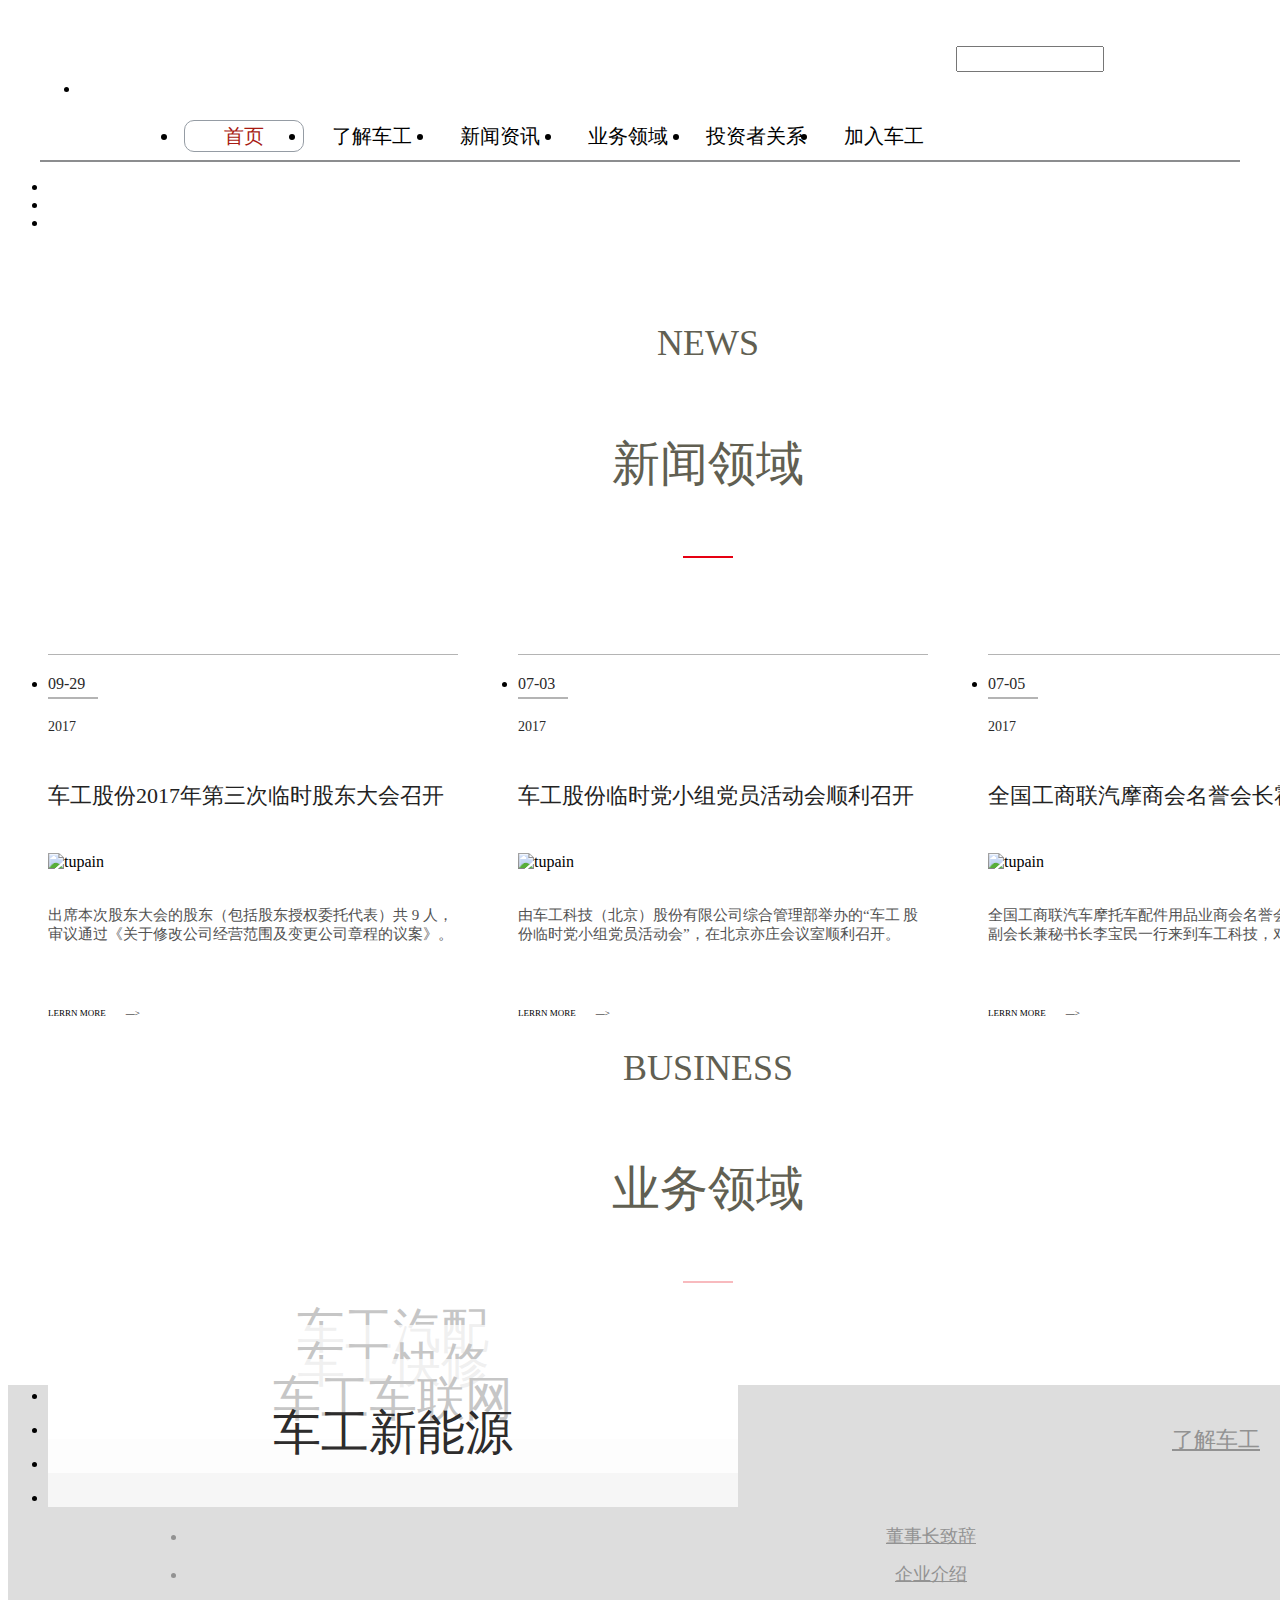
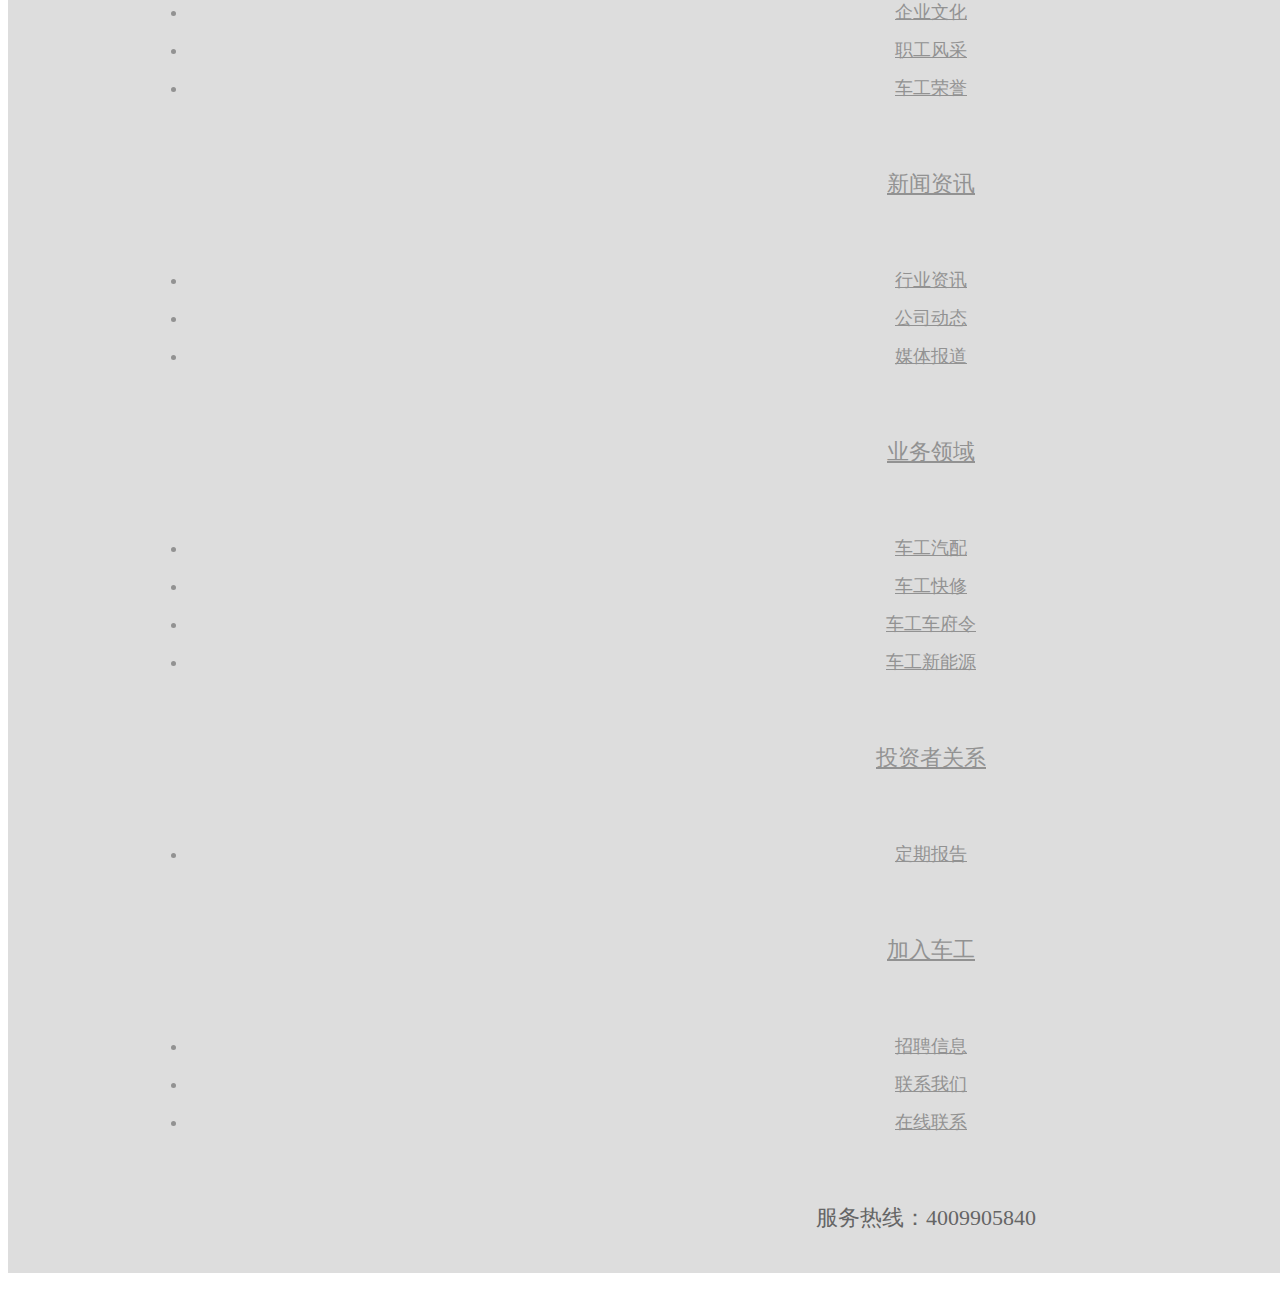
==== other/index.html @ 0420bf7f "xc" ====
<!DOCTYPE html>
<html lang="en">
<head>
	<meta charset="UTF-8">
	<title>Document</title>
	<link rel="stylesheet" href="css/base.css">
	<link rel="stylesheet" href="css/common.css">
	<link rel="stylesheet" href="css/index.css">
</head>
<body>
	<div class="relative main_top">
		<!-- 头部信息 -->
		<div class="header absolute" >
			<div class="header_right clear_fl">
				<span class="input"><input type="text"></span>
				<span><img src="image/jd.png" alt=""></span>
				<span><img src="image/tm.png" alt=""></span>
			</div>
			<div class="header_div" >
				<ul class="header_ul clear_fl"> 
					<li class="logo"><img src="image/logo.png" alt=""></li>
					<li class="page_li"><p class="header_click">首页</p></li>
					<li class="page_li">
					   <p >了解车工</p>
					   <ul class="header_li_ul">
						   	<li>董事长致辞</li>
						   	<li>企业介绍</li>
						   	<li>企业文化</li>
						   	<li>职工风采</li>
						   	<li>车工荣誉</li>
					   </ul>
					</li>
					<li class="page_li ">				
						<p>新闻资讯</p>
						<ul class="header_li_ul">
						   	<li>行业资讯</li>
						   	<li>公司动态</li>
						   	<li>媒体报道</li>
						</ul>
					</li>
					<li class="page_li">
						<p>业务领域</p>
						<ul class="header_li_ul">
						   <li>车工汽配</li>
						   	<li>车工快修</li>
						   	<li>车工车府令</li>
						   	<li>车工新能源</li>
						</ul>
					</li>
					<li class="page_li">
						<p>投资者关系</p>
						<ul class="header_li_ul">
						   	<li>公司治理</li>
						   	<li>定期报告</li>
						</ul>
					</li>
					<li class="page_li">
						<p>加入车工</p>
						<ul class="header_li_ul">
						   	<li>招聘信息</li>
						   	<li>联系我们</li>
						   	<li>在线联系</li>
						</ul>
					</li>
				</ul>
			</div>
		</div>
		<!-- 轮播图 只有首页显示-->
		<div class=" banner " style="">
			<ul class="banner-ul clear_fl">
				<li><a href=""><img src="image/index/banner/banner1.png" alt=""  ></a></li>
	            <li><a href=""><img src="image/index/banner/banner2.png" alt="" ></a></li>
	            <li><a href=""><img src="image/index/banner/banner3.png" alt=""  ></a></li>
			</ul>
		</div>
	</div>
	
	<!-- 首页主内容区域 -->
	<div style="width:1400px;margin:0 auto; display: ;" class="main_context">
		<div class="index_page" style="margin-top: 90px;">
			<!-- 新闻区域 -->
			<div class="news">
				<div class="title news_url">
					<p class="english_title">NEWS</p>
					<p class="chinese_title">新闻领域</p>
					<p class="title_line"><span></span></p>
				</div>
				<ul class="news_ul clear_fl">
					<li>
						<!-- <a href="html/news.html"></a> -->
						<div class="news_time">
							<p>09-29</p>
							<p>2017</p>
						</div>
						<div>
							<p class="news_title">车工股份2017年第三次临时股东大会召开</p>
						</div>
						<div class="news_img">
							<img src="image/index/news/1.jpg" alt="tupain">
						</div>
						<div class="news_show">
							<p>出席本次股东大会的股东（包括股东授权委托代表）共 9 人，
							审议通过《关于修改公司经营范围及变更公司章程的议案》。</p>
						</div>
						<div class="news_more">
							<p><span>LERRN MORE<span><span style="padding:0 20px">—></span></p>
						</div>
					</li>
					<li>
						<div class="news_time">
							<p>07-03</p>
							<p>2017</p>
						</div>
						<div>
							<p class="news_title">车工股份临时党小组党员活动会顺利召开</p>
						</div>
						<div class="news_img">
							<img src="image/index/news/2.jpg" alt="tupain">
						</div>
						<div class="news_show">
							<p>由车工科技（北京）股份有限公司综合管理部举办的“车工
								股份临时党小组党员活动会”，在北京亦庄会议室顺利召开。</p>
						</div>
						<div class="news_more">
							<p><span>LERRN MORE<span><span style="padding:0 20px">—></span></p>
						</div>
					</li>
					<li>
						<div class="news_time">
							<p>07-05</p>
							<p>2017</p>
						</div>
						<div>
							<p class="news_title">全国工商联汽摩商会名誉会长霍义光莅临 </p>
						</div>
						<div class="news_img">
							<img src="image/index/news/3.jpg" alt="tupain">
						</div>
						<div class="news_show">
							<p>全国工商联汽车摩托车配件用品业商会名誉会长霍义光、常务
								副会长兼秘书长李宝民一行来到车工科技，对车工科技最新开</p>
						</div>
						<div class="news_more">
							<p><span>LERRN MORE<span><span style="padding:0 20px">—></span></p>
						</div>
					</li>
				</ul>
			</div>
			<!-- 业务领域 -->
			<div class="work">
				<div class="title buss_url">
					<p class="english_title">BUSINESS</p>
					<p class="chinese_title">业务领域</p>
					<p class="title_line"><span></span></p>
				</div>
				<ul class="work_ul clear_fl">
					<li class="cgqp"><a href="html/service.html?0"><img src="image/index/service/4.jpg" alt=""><p class="work_title">车工汽配</p></a></li>
					<li class="cgqx"><a href="html/service.html?1"><img src="image/index/service/5.jpg" alt=""><p class="work_title">车工快修</p></a></li>
					<li class="clwxt"><a href="html/service.html?2"><img src="image/index/service/6.jpg" alt=""><p class="work_title">车工车联网</p></a></li>
					<li class="xnyqc"><a href="html/service.html?3"><img src="image/index/service/7.jpg" alt=""><p class="work_title">车工新能源</p></a></li>
				</ul>
			</div>
		</div>
	</div>

	<div class="footer">
		<div class="clear_fl">
			<ul class="left">
				<p><a href="html/know_cg.html"><span>了解车工</span></a></p>
			   	<li><a href="html/know_cg.html?0"><span>董事长致辞</span></a></li>
			   	<li><a href="html/know_cg.html?1"><span>企业介绍</span></a></li>
			   	<li><a href="html/know_cg.html?2"><span>企业文化</span></a></li>
			   	<li><a href="html/know_cg.html?3"><span>职工风采</span></a></li>
			   	<li><a href="html/know_cg.html?4"><span>车工荣誉</span></a></li>
			</ul>
			<ul class="left">
				<p><a href="html/news.html"><span>新闻资讯</span></a></p>
			   	<li><a href="html/news.html?0"><span>行业资讯</span></a></li>
			   	<li><a href="html/news.html?1"><span>公司动态</span></a></li>
			   	<li class="none"><a href="html/news.html?2"><span>媒体报道</span></a></li>
			</ul>
			<ul class="left">
				<p><a href="html/service.html"><span>业务领域</span></a></p>
			   	<li><a href="html/service.html?0"><span>车工汽配</span></a></li>
			   	<li><a href="html/service.html?1"><span>车工快修</span></a></li>
			   	<li><a href="html/service.html?2"><span>车工车府令</span></a></li>
			   	<li><a href="html/service.html?3"><span>车工新能源</span></a></li>
			</ul>
			<ul class="left">
				<p><a href="html/nvestor.html"><span>投资者关系</span></a></p>
				<li><a href="html/nvestor.html?0"><span>定期报告</span></a></li>
			</ul>
			<ul class="left">
				<p><a href="html/add_cg.html"><span>加入车工</span></a></p>
			   	<li><a href="html/add_cg.html?0"><span>招聘信息</span></a></li>
			   	<li><a href="html/add_cg.html?1"><span>联系我们</span></a></li>
			   	<li><a href="html/add_cg.html?2"><span>在线联系</span></a></li>
			</ul>
			<ul class="left">
				<div>
				</div>
				<p>服务热线：4009905840</p>
			</ul>
		</div>
	</div>
	
</body>
<script type="text/javascript" src="js/jquery-1.11.0.min.js"></script>
<script type="text/javascript" src="js/common.js"></script>
<script type="text/javascript" src="js/index.js"></script>
<script src="js/banner.js"></script>
<script>
	$(function() {
	    $(".banner-ul").responsiveSlides({
	        auto: true,
	        pager: true,
	        nav: true,
	        speed: 700
	    });
	// 动态设置圆点居中
	    $('.banner-ul_tabs>div').css('width', $('.banner-ul li').length * 30 + 'px')
	});
</script>
</html>
---- other/css/common.css ----
.main_top,.main_context{
	/*display: none;*/
	/*border:1px solid red;*/
}
.global{
	display: none;
}
.gotop{
	border:none;
	margin: 0px;
	padding: 0px;
	outline: 0px;
	opacity: 0.4;  
	position: fixed;
	border-radius:100%; 
	top: 70%;
	right: 6%;
	font-size: 0;
	line-height: 0;
	z-index:999;
	background:no-repeat center;
	text-align: center;
	cursor: pointer;
	display: none;
	color: #f00;
	text-transform: lowercase;
	font-size: 0.9em;
}

.header{
	z-index: 99;
	width:100%;
    min-width: 1200px;
    margin-top: 80px;
	/*border:1px solid red;*/
}
.header_right{
	position: absolute;
	right: 13%;
	height: 34px;
	margin-top: -34px;
}
.header_right span{
	display: inline-block;
	float: left;
}

.header_right input{
	width:140px;
	height: 20px;
	margin-right: 10px;
}
.header div.header_div{
	position: relative;
	width:1200px;
	margin:0 auto;
	border-bottom:2px solid #8c8d8f;
	height: 80px;
}
.header_ul>li{
}
.header_ul>li:first-child{
	float: left;
	margin-right: 100px;
}
.header_ul>li:not(:first-child){
	float: left;
	width:120px;
	text-align: center;
	height: 30px;
	line-height: 30px;
	cursor: pointer;
	font-size: 20px;
	padding:4px;
	margin-top: 16px;
	/*border:1px solid red;*/
	/*height: 300px;*/

}
.header_ul>li p{
	border:1px solid rgba(0,0,0,0);
	margin-bottom: 30px;

}
.header_ul>li p{

}
.header_ul>li p:hover{
	border:1px solid #959ca4;
	border-radius: 10px;
	color: #a81b12;
}
.header_ul>li p.header_click{
	border:1px solid #959ca4;
	border-radius: 10px;
	color: #a81b12;
}
.header_li_ul{
	background: rgba(149,156,164,0.5);
	width: 120px;
	display: none;

}


.other_bg img{
	width: 100%;
	min-width: 1200px;
	height: auto;
}

.header_li_ul li{
	width:100%;
	text-align: center;
	height:58px;
	line-height:58px;
	cursor: pointer;
	font-size: 20px;
	
}
.header_li_ul li:hover{
	color:#a81b12;
}


.footer{
	width: 100%;
	min-width: 1666px;
	background: #ddd;

}
.footer > div{
	width: 1666px;
	margin:0 auto;
	/*border:1px solid red;*/

}
.footer ul:not(:last-child){
	margin-left: 140px;
	text-align: center;
}
/*.footer ul:first-child{
	margin-left:0px;
}*/
.footer ul:last-child{
	margin-left:130px;
	text-align: center;
}
.footer ul>p{
	font-size: 22px;
	color: #656565;
	padding:40px 0;
}
.footer ul>li{
	font-size: 18px;
	color: #929292;
	padding: 7px 0;
	cursor: pointer;
}

.footer ul span:hover{
	color: #a81b12;
}
.footer ul a:link,.footer ul a:visited,.footer ul a:hover,.footer ul a:active{
	color: #929292;
}

/*二级页面*/
.page_list{
	width:1666px;
	margin:0 auto;
}
.page_list a:link,.page_list a:visited,.page_list a:hover,.page_list a:active{
	color: #686868;
}
/*.know_page{
	border:1px solid red;
}*/
.page_com_title{
	height: 76px;
	line-height: 76px;
	font-size: 36px;
	background: #ccc;
	color: #686868;
}
.dt_span{
	display: none;
}
.page_ul{
	background: #eee;
	width: 340px;
	margin-right: 60px;
}
.page_ul li{
	width: 100%;
	text-align: center;
	height: 68px;
	line-height: 68px;
	color: #686868;
	cursor: pointer;
	font-size: 24px;
}
.page_ul li:not(:last-child) p{
	width: 200px;
	margin:0 auto;
	border-bottom: 1px dashed #686868;

}
.page_ul li:hover{
	background: #aaa;
	color: #eee;
}
.page_li_active{
	background: #aaa;
	color: #eee !important;
}
.page_show{
	width: 1250px;
	min-height: 600px;
	margin-top: 40px;
}
.page_show_title{
	height: 66px;
	line-height: 68px;
	font-size: 22px;
	color: #686868;
	border-bottom: 2px solid #b5b5b5;
	display: none;
}

.p_title{
	font-size: 22px;
}
.p_txt{
	font-size: 20px;
	line-height: 48px;
}
.page_img_ul{
	padding:30px  0;
	border-top: 2px dotted #b5b5b5
}
.page_img_ul li{
	float: left;
}
.page_img_ul li:first-child{
	width: 256px;
	margin-right: 30px;
}
.page_img_ul li img{
	width: 256px;
}
.page_img_ul li:last-child{
	width: 960px;
	font-size: 16px;
	color: #686868;
}
---- other/css/index.css ----
/*轮播图*/
.banner,.other_bg {
     /*width: 1920px;*/
     width: 100%;
     min-width: 1200px;
}
.banner-ul img,.other_bg img{
     width: 100%;
     min-width: 1200px;
     height: auto;


}
/*控制左右箭头*/
.banner-ul_nav {
    width: 26px;
    height: 55px;
    display: block;
    position: absolute;
    text-indent: -10em;
    overflow: hidden;
}
.prev, .next{
    top: 54%; 
}
.prev {
	left: 0;
    background-image: url(../image/index/banner/1.png);
    background-position: 0 0;
}

.next {
	background-image: url(../image/index/banner/2.png);
    right: 0;
}


/*控制圆点数字*/
.banner-ul_tabs {
    position: absolute;
    margin-top: -30px;
    width: 100%;     
    text-align: center;
    z-index: 99999;
    color: white;
    display: none
}
.banner-ul_tabs>div{
	/*width:90px;*/
	margin:0 auto;
}
.banner-ul_tabs li {
    float: left;
    width: 20px;
    margin-right: 10px;
}

.banner-ul_tabs a {
    width: 20px;
    height: 20px;
    background: skyblue;
    display: block;
    float: left;
    margin-left: 6px;
    border-radius: 50%;
    color: black;
    font-size: 14px;
    font-weight: bold;
}
.banner-ul_tabs .banner-ul_here a {
    background: #D968C0;
}

/*主内容区域*/
.title{
    width: 100%;
    text-align: center;
    color: #615f52;
    padding-bottom: 60px;
    cursor: pointer;
}
.english_title{
    font-size: 36px;
    padding-bottom: 20px;
}
.chinese_title{
    font-size: 48px;
}
.title_line span{
    display: inline-block;
    width:50px;
    border-bottom:2px solid #e60012;
}
.news_ul li{
    float: left;
    width: 410px;
    border-top: 1px solid #b4b4b4
}
.news_ul li:not(:last-child){
    margin-right: 60px;
}
.news_time p{
    color: #292929;
    padding:4px 0;
}
.news_time p:first-child{
    font-size: 16px;
    width:50px;
    border-bottom: 2px solid #b4b4b4;
}
.news_time p:last-child{
    font-size: 14px;
}
.news_title{
    font-size: 22px;
    color: #222222;
    padding:20px 0;
}

.news_img img{
    width:330px;
    height: 224px;
}
.news_show{
    padding:20px 0;
    color: #525252;
    font-size: 15px;
}
.news_more{
    padding:20px 0;
    cursor: pointer;
    font-size: 9px;
}


.work{
    padding-top: 50px;
}
.work_ul li{
    float: left;
    width:690px;
    margin:8px 0;
}
.work_ul li:nth-child(odd){
    margin-right: 20px;
}
.work_ul li img{
    width:690px;
}
.work_title{
    position: absolute;
    font-size: 48px;
    margin-top: -148px;
    width: 690px;
    height: 148px;
    line-height: 148px;
    text-align: center;
    background: rgba(255,255,255,0.73);
    color: #2d2c2c;
    cursor: pointer;
}
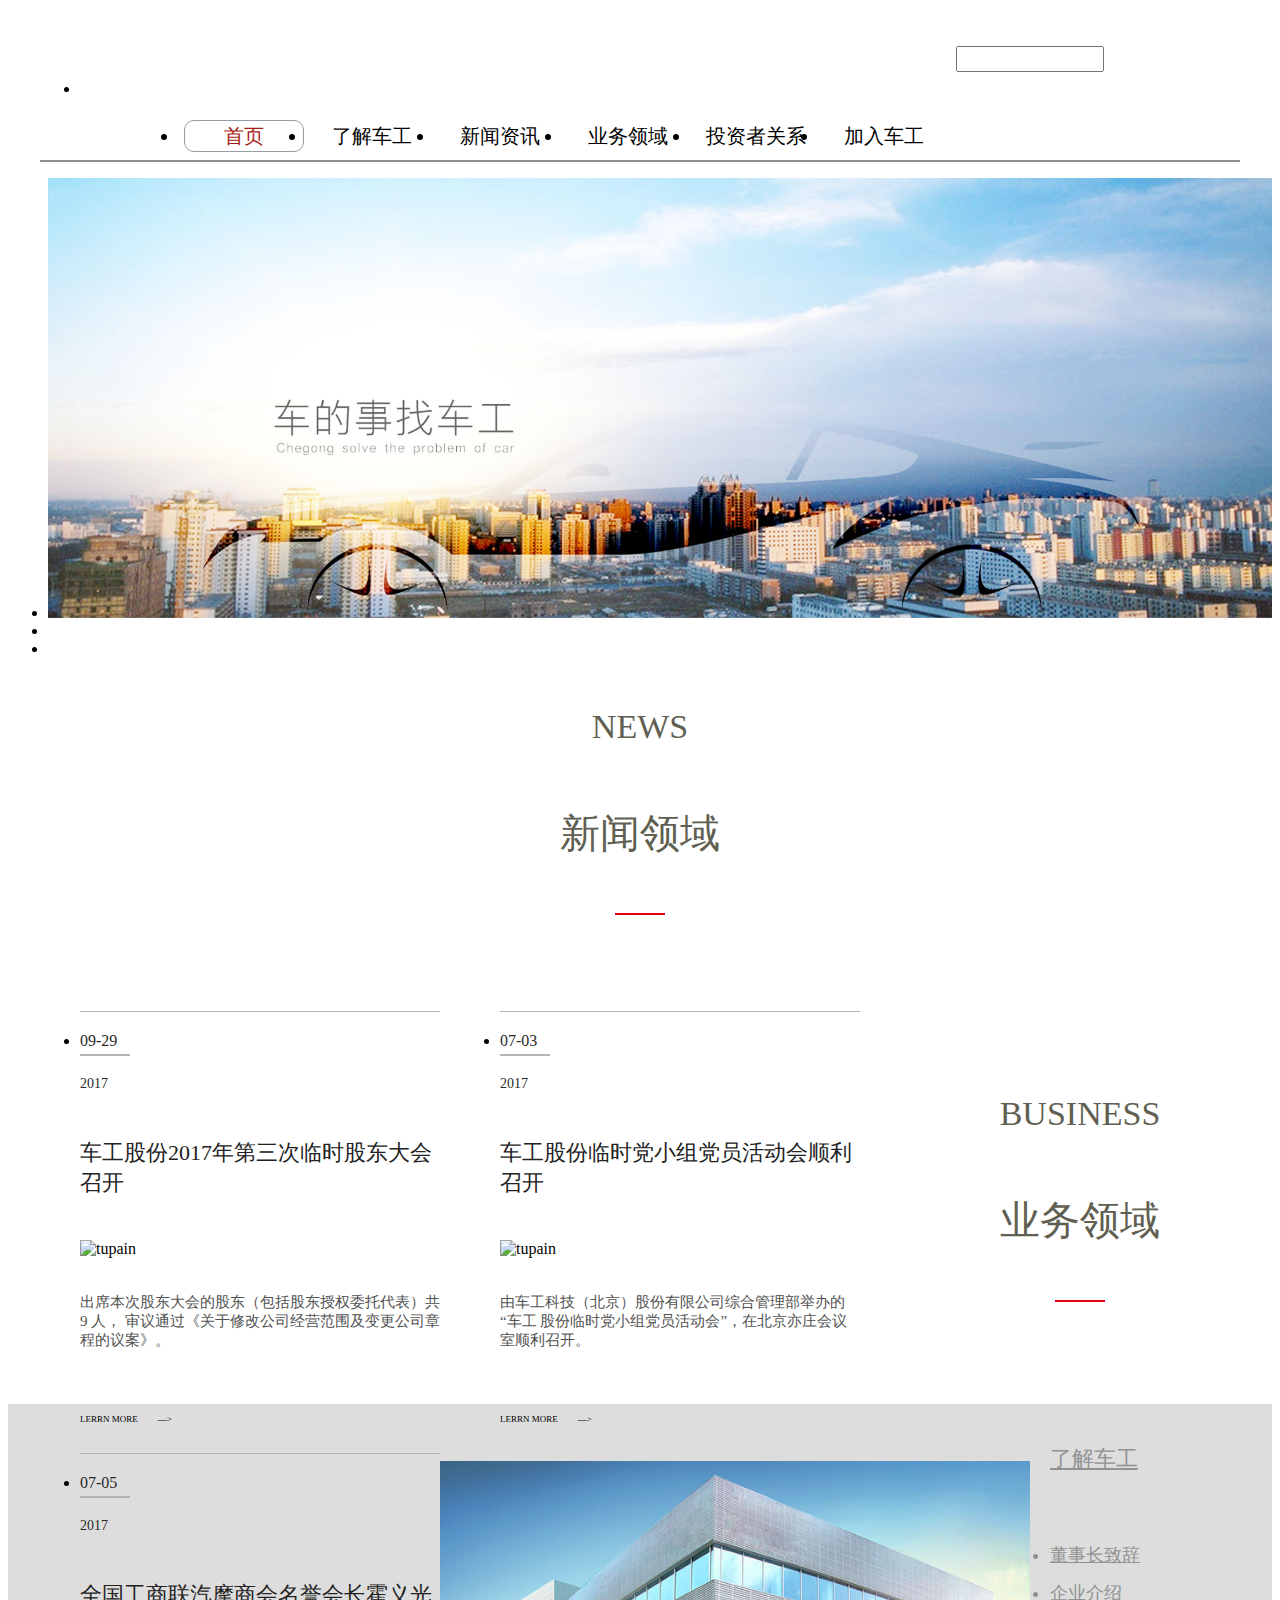
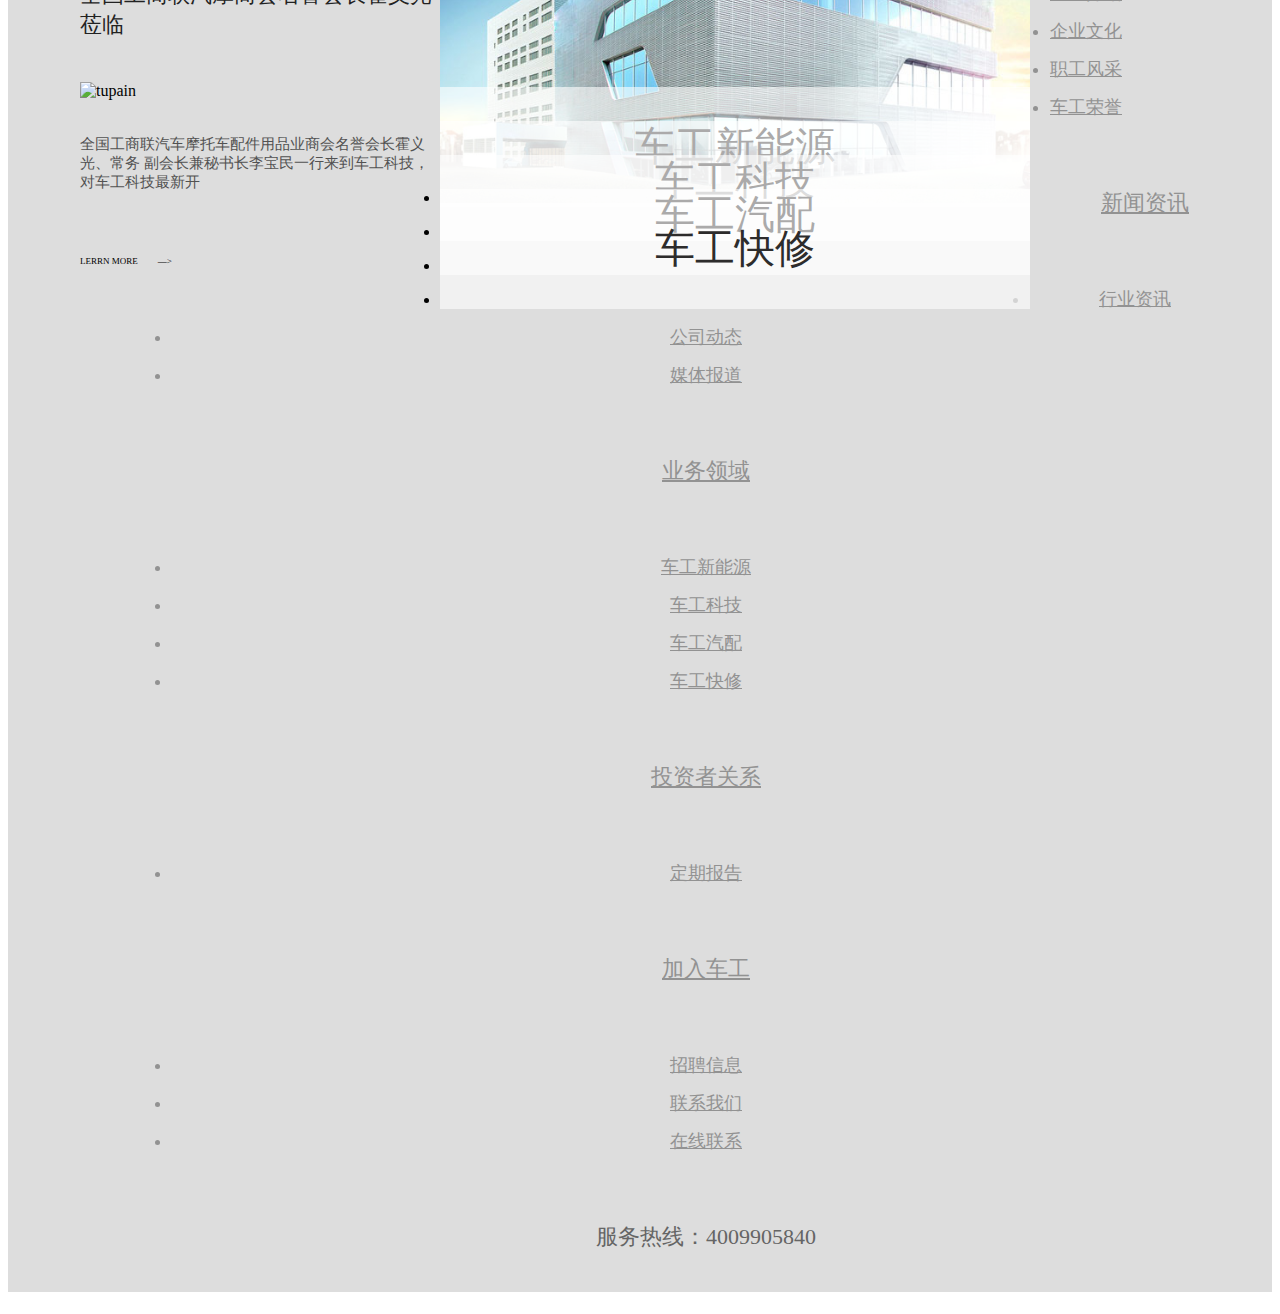
==== commit 267b135c: "update" ====
--- a/other/index.html
+++ b/other/index.html
@@ -41,10 +41,11 @@
 					<li class="page_li">
 						<p>业务领域</p>
 						<ul class="header_li_ul">
-						   <li>车工汽配</li>
+						   	<li>车工新能源</li>
+							<li>车工科技</li>
+						   	<li>车工汽配</li>
 						   	<li>车工快修</li>
-						   	<li>车工车府令</li>
-						   	<li>车工新能源</li>
+						   
 						</ul>
 					</li>
 					<li class="page_li">
@@ -76,8 +77,8 @@
 	</div>
 	
 	<!-- 首页主内容区域 -->
-	<div style="width:1400px;margin:0 auto; display: ;" class="main_context">
-		<div class="index_page" style="margin-top: 90px;">
+	<div style="width:1200px;margin:0 auto; display: ;" class="main_context">
+		<div class="index_page" style="margin-top: 50px;">
 			<!-- 新闻区域 -->
 			<div class="news">
 				<div class="title news_url">
@@ -154,10 +155,12 @@
 					<p class="title_line"><span></span></p>
 				</div>
 				<ul class="work_ul clear_fl">
-					<li class="cgqp"><a href="html/service.html?0"><img src="image/index/service/4.jpg" alt=""><p class="work_title">车工汽配</p></a></li>
-					<li class="cgqx"><a href="html/service.html?1"><img src="image/index/service/5.jpg" alt=""><p class="work_title">车工快修</p></a></li>
-					<li class="clwxt"><a href="html/service.html?2"><img src="image/index/service/6.jpg" alt=""><p class="work_title">车工车联网</p></a></li>
-					<li class="xnyqc"><a href="html/service.html?3"><img src="image/index/service/7.jpg" alt=""><p class="work_title">车工新能源</p></a></li>
+
+					<li class="xnyqc"><a href="html/service.html?3"><img src="image/index/service/cgxny.jpg" alt=""><p class="work_title">车工新能源</p></a></li>
+					<li class="clwxt"><a href="html/service.html?2"><img src="image/index/service/4.jpg" alt=""><p class="work_title">车工科技</p></a></li>
+					<li class="cgqp"><a href="html/service.html?0"><img src="image/index/service/cgqp.jpg" alt=""><p class="work_title">车工汽配</p></a></li>
+					<li class="cgqx"><a href="html/service.html?1"><img src="image/index/service/6.jpg" alt=""><p class="work_title">车工快修</p></a></li>
+					
 				</ul>
 			</div>
 		</div>
@@ -181,10 +184,10 @@
 			</ul>
 			<ul class="left">
 				<p><a href="html/service.html"><span>业务领域</span></a></p>
-			   	<li><a href="html/service.html?0"><span>车工汽配</span></a></li>
-			   	<li><a href="html/service.html?1"><span>车工快修</span></a></li>
-			   	<li><a href="html/service.html?2"><span>车工车府令</span></a></li>
-			   	<li><a href="html/service.html?3"><span>车工新能源</span></a></li>
+			   	<li><a href="html/service.html?0"><span>车工新能源</span></a></li>
+			   	<li><a href="html/service.html?1"><span>车工科技</span></a></li>
+			   	<li><a href="html/service.html?2"><span>车工汽配</span></a></li>
+			   	<li><a href="html/service.html?3"><span>车工快修</span></a></li>
 			</ul>
 			<ul class="left">
 				<p><a href="html/nvestor.html"><span>投资者关系</span></a></p>
--- a/other/css/common.css
+++ b/other/css/common.css
@@ -102,7 +102,9 @@
 
 }
 
-
+.other_bg{
+	line-height: 0;
+}
 .other_bg img{
 	width: 100%;
 	min-width: 1200px;
@@ -125,25 +127,25 @@
 
 .footer{
 	width: 100%;
-	min-width: 1666px;
+	min-width: 1200px;
 	background: #ddd;
 
 }
 .footer > div{
-	width: 1666px;
-	margin:0 auto;
-	/*border:1px solid red;*/
-
-}
-.footer ul:not(:last-child){
-	margin-left: 140px;
+	width: 1200px;
+	margin:0 auto;
+	/*border:1px solid red;*/
+
+}
+.footer ul:not(:first-child){
+	margin-left: 92px;
 	text-align: center;
 }
 /*.footer ul:first-child{
 	margin-left:0px;
 }*/
 .footer ul:last-child{
-	margin-left:130px;
+	/*margin-left:100px;*/
 	text-align: center;
 }
 .footer ul>p{
@@ -167,8 +169,10 @@
 
 /*二级页面*/
 .page_list{
-	width:1666px;
-	margin:0 auto;
+	width:1200px;
+	margin:0 auto;
+	/*border:1px solid red;*/
+
 }
 .page_list a:link,.page_list a:visited,.page_list a:hover,.page_list a:active{
 	color: #686868;
@@ -177,9 +181,9 @@
 	border:1px solid red;
 }*/
 .page_com_title{
-	height: 76px;
-	line-height: 76px;
-	font-size: 36px;
+	height: 60px;
+	line-height: 60px;
+	font-size: 32px;
 	background: #ccc;
 	color: #686868;
 }
@@ -188,14 +192,14 @@
 }
 .page_ul{
 	background: #eee;
-	width: 340px;
-	margin-right: 60px;
+	width: 240px;
+	margin-right: 30px;
 }
 .page_ul li{
 	width: 100%;
 	text-align: center;
-	height: 68px;
-	line-height: 68px;
+	height: 50px;
+	line-height: 50px;
 	color: #686868;
 	cursor: pointer;
 	font-size: 24px;
@@ -215,9 +219,9 @@
 	color: #eee !important;
 }
 .page_show{
-	width: 1250px;
+	width: 900px;
 	min-height: 600px;
-	margin-top: 40px;
+	margin-top: 20px;
 }
 .page_show_title{
 	height: 66px;
@@ -233,7 +237,7 @@
 }
 .p_txt{
 	font-size: 20px;
-	line-height: 48px;
+	line-height: 30px;
 }
 .page_img_ul{
 	padding:30px  0;
@@ -243,15 +247,17 @@
 	float: left;
 }
 .page_img_ul li:first-child{
-	width: 256px;
-	margin-right: 30px;
+	width: 250px;
+	margin-right: 20px;
+	/*border:1px solid red;*/
 }
 .page_img_ul li img{
-	width: 256px;
+	width: 100%;
 }
 .page_img_ul li:last-child{
-	width: 960px;
-	font-size: 16px;
-	color: #686868;
-}
-
+	width:620px;
+	font-size: 14px;
+	color: #686868;
+	/*border:1px solid red;*/
+}
+
--- a/other/css/index.css
+++ b/other/css/index.css
@@ -80,11 +80,11 @@
     cursor: pointer;
 }
 .english_title{
-    font-size: 36px;
+    font-size: 34px;
     padding-bottom: 20px;
 }
 .chinese_title{
-    font-size: 48px;
+    font-size: 40px;
 }
 .title_line span{
     display: inline-block;
@@ -93,7 +93,7 @@
 }
 .news_ul li{
     float: left;
-    width: 410px;
+    width: 360px;
     border-top: 1px solid #b4b4b4
 }
 .news_ul li:not(:last-child){
@@ -138,24 +138,24 @@
 }
 .work_ul li{
     float: left;
-    width:690px;
+    width:590px;
     margin:8px 0;
 }
 .work_ul li:nth-child(odd){
     margin-right: 20px;
 }
 .work_ul li img{
-    width:690px;
+    width:590px;
 }
 .work_title{
     position: absolute;
-    font-size: 48px;
-    margin-top: -148px;
-    width: 690px;
-    height: 148px;
-    line-height: 148px;
+    font-size: 40px;
+    margin-top: -120px;
+    width: 590px;
+    height: 120px;
+    line-height: 120px;
     text-align: center;
-    background: rgba(255,255,255,0.73);
+    background: rgba(255,255,255,0.6);
     color: #2d2c2c;
     cursor: pointer;
 }
